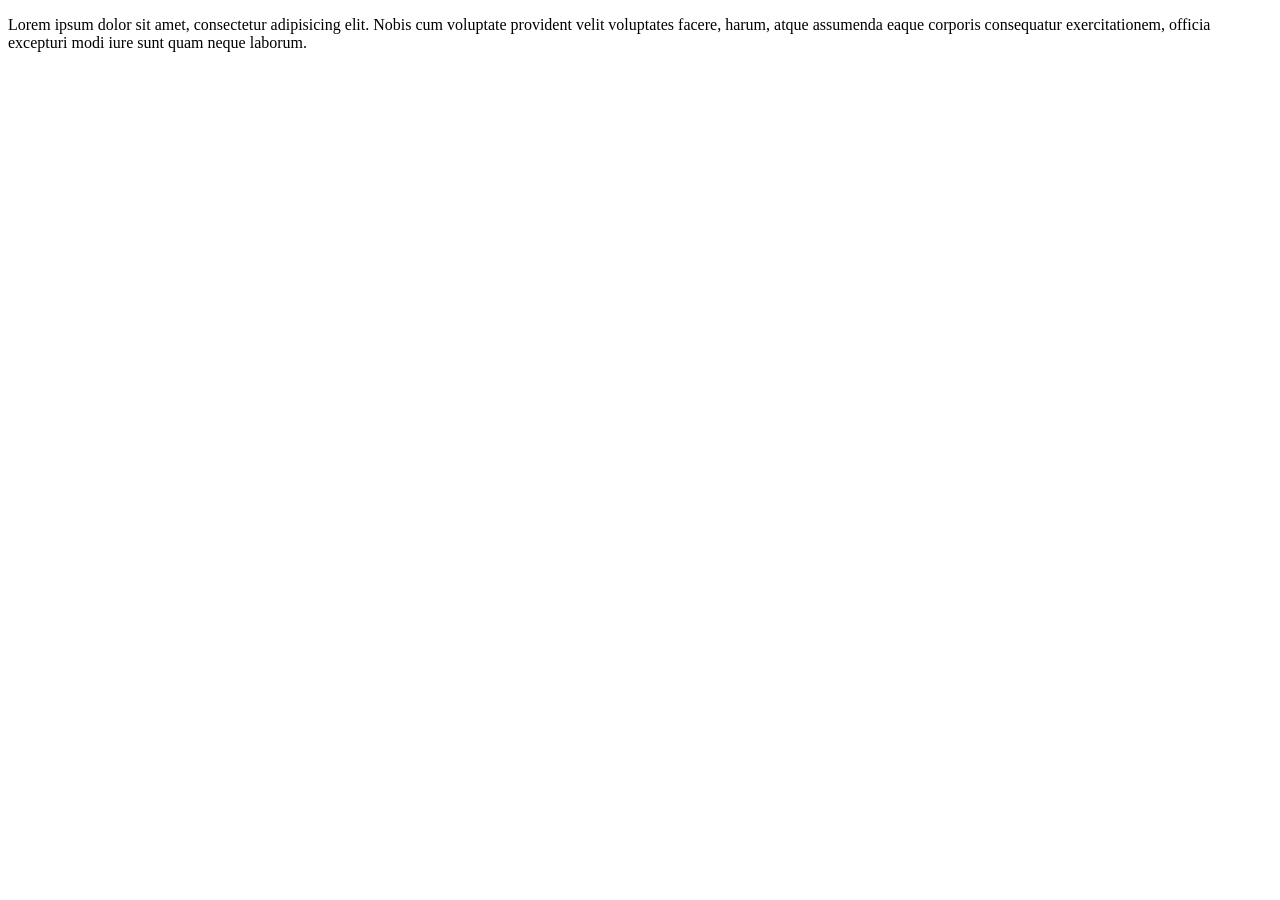
==== index.html @ 7ff02cce "Add hw 1, 2" ====
<!DOCTYPE html>
<html lang="en">
<head>
	<meta charset="UTF-8">
	<title>Document</title>
</head>
<body>
	<p>Lorem ipsum dolor sit amet, consectetur adipisicing elit. Nobis cum voluptate provident velit voluptates facere, harum, atque assumenda eaque corporis consequatur exercitationem, officia excepturi modi iure sunt quam neque laborum.</p>
<script src="hw1.js"></script>
<script src="hw2.js"></script>
<script src="hw3.js"></script>
</body>
</html>
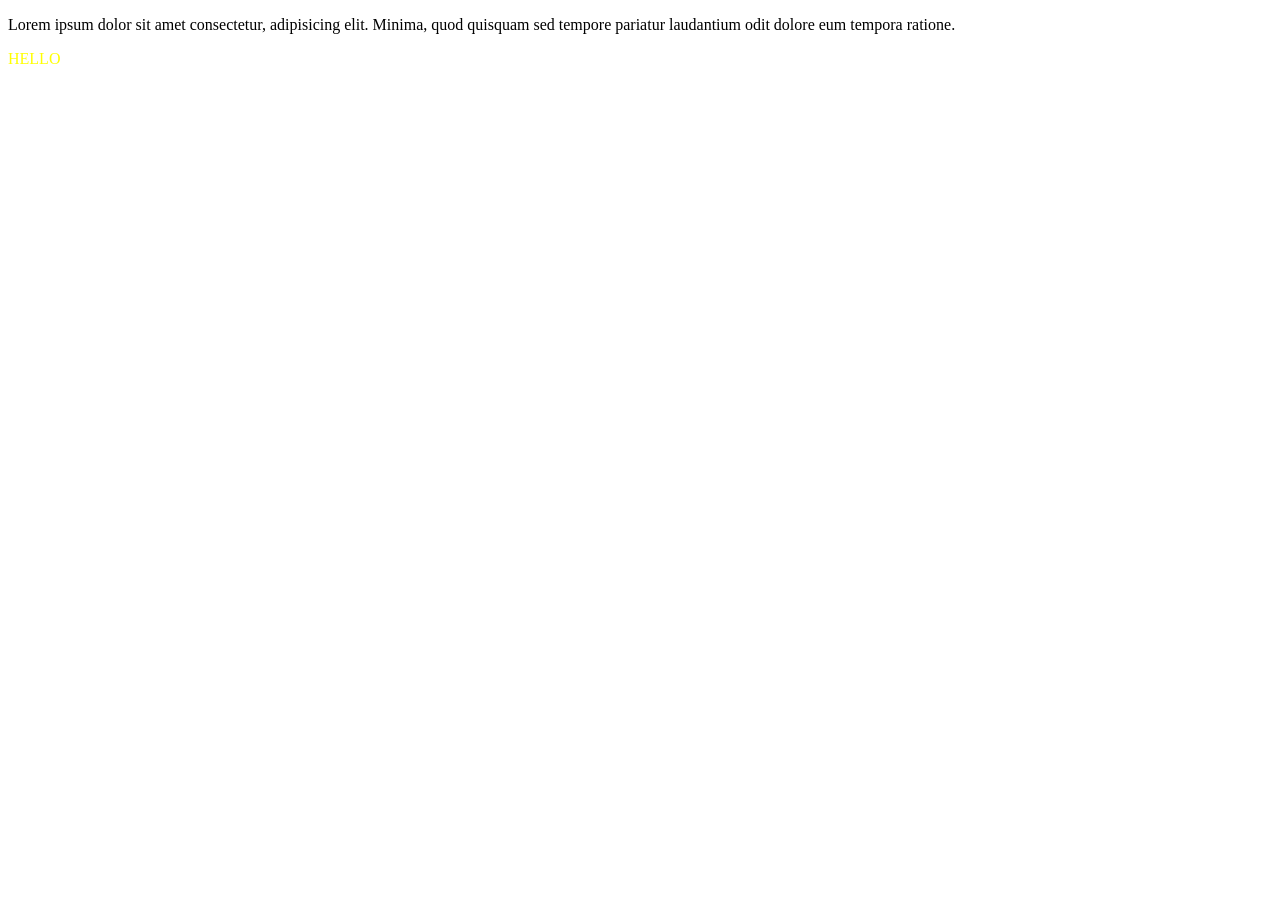
==== commit 4ced9394: "hw6 1-12" ====
--- a/index.html
+++ b/index.html
@@ -1,13 +1,23 @@
 <!DOCTYPE html>
 <html lang="en">
-<head>
-	<meta charset="UTF-8">
-	<title>Document</title>
-</head>
-<body>
-	<p>Lorem ipsum dolor sit amet, consectetur adipisicing elit. Nobis cum voluptate provident velit voluptates facere, harum, atque assumenda eaque corporis consequatur exercitationem, officia excepturi modi iure sunt quam neque laborum.</p>
-<script src="hw1.js"></script>
+  <head>
+    <meta charset="UTF-8" />
+    <title>Document</title>
+  </head>
+  <body>
+    <p id="elem" class="www">
+      Lorem ipsum dolor sit amet consectetur, adipisicing elit. Minima, quod
+      quisquam sed tempore pariatur laudantium odit dolore eum tempora ratione.
+    </p>
+    <ol id="list" class="parent list"></ol>
+    <ul id="listul"></ul>
+    <div id="square" style="color: yellow;">HELLO</div>
+
+    <!-- <script src="hw1.js"></script>
 <script src="hw2.js"></script>
 <script src="hw3.js"></script>
-</body>
-</html>+<script src="hw4.js"></script>
+<script src="hw5.js"></script> -->
+    <script src="hw6.js"></script>
+  </body>
+</html>
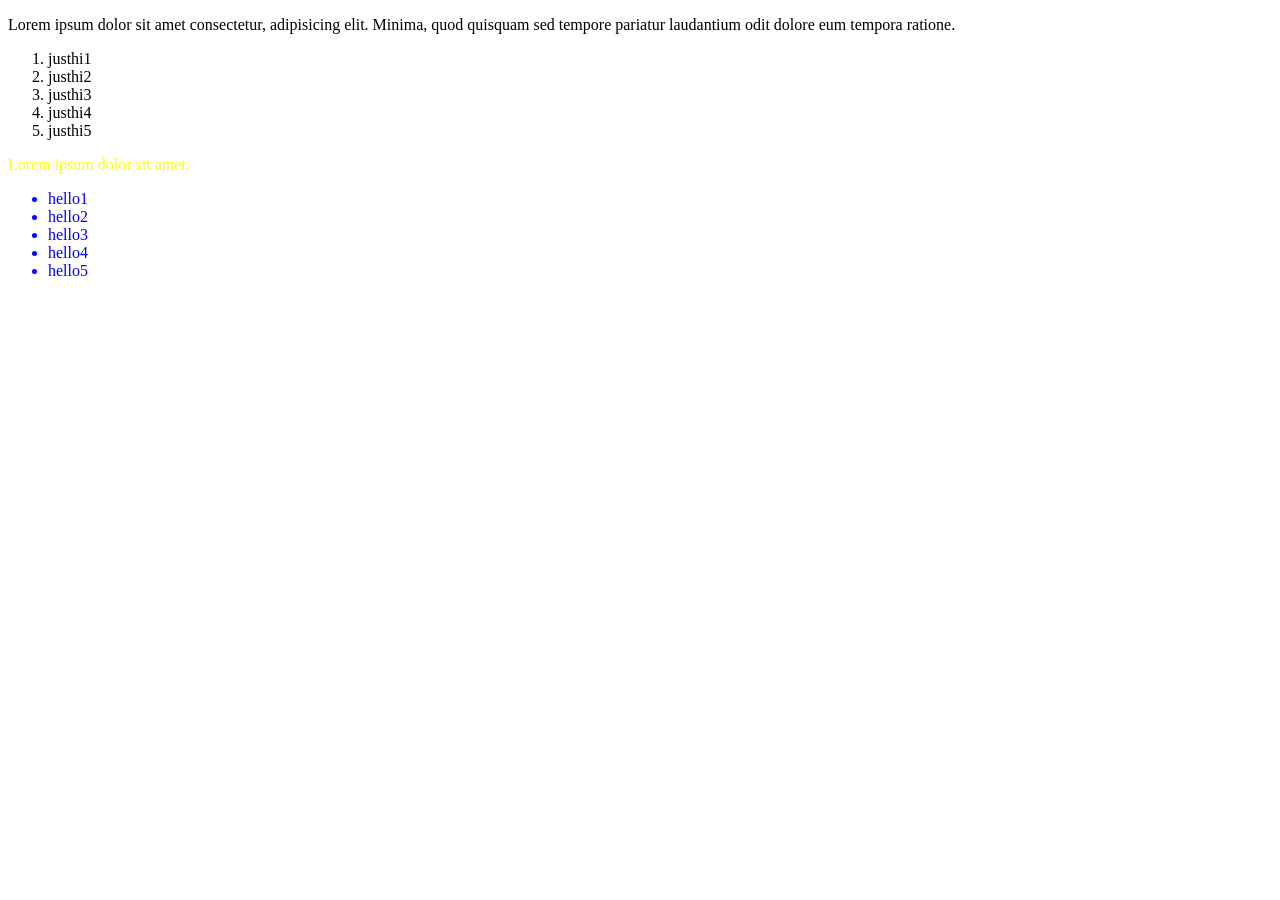
==== commit ee862140: "hw6 - task 1-26, hw8 - doesnt work" ====
--- a/index.html
+++ b/index.html
@@ -4,15 +4,28 @@
     <meta charset="UTF-8" />
     <title>Document</title>
   </head>
-  <body>
+  <body id="body">
     <p id="elem" class="www">
       Lorem ipsum dolor sit amet consectetur, adipisicing elit. Minima, quod
       quisquam sed tempore pariatur laudantium odit dolore eum tempora ratione.
     </p>
-    <ol id="list" class="parent list"></ol>
-    <ul id="listul"></ul>
-    <div id="square" style="color: yellow;">HELLO</div>
-
+    <ol id="list" class="parent list">
+      <li>justhi1</li>
+      <li id="li">justhi2</li>
+      <li>justhi3</li>
+      <li>justhi4</li>
+      <li>justhi5</li>
+    </ol>
+    <div id="div" style="color: yellow;">
+      Lorem ipsum dolor sit amet.
+      <ul id="task14" style="color: blue;">
+        <li>hello1</li>
+        <li id="li2">hello2</li>
+        <li>hello3</li>
+        <li>hello4</li>
+        <li>hello5</li>
+      </ul>
+    </div>
     <!-- <script src="hw1.js"></script>
 <script src="hw2.js"></script>
 <script src="hw3.js"></script>
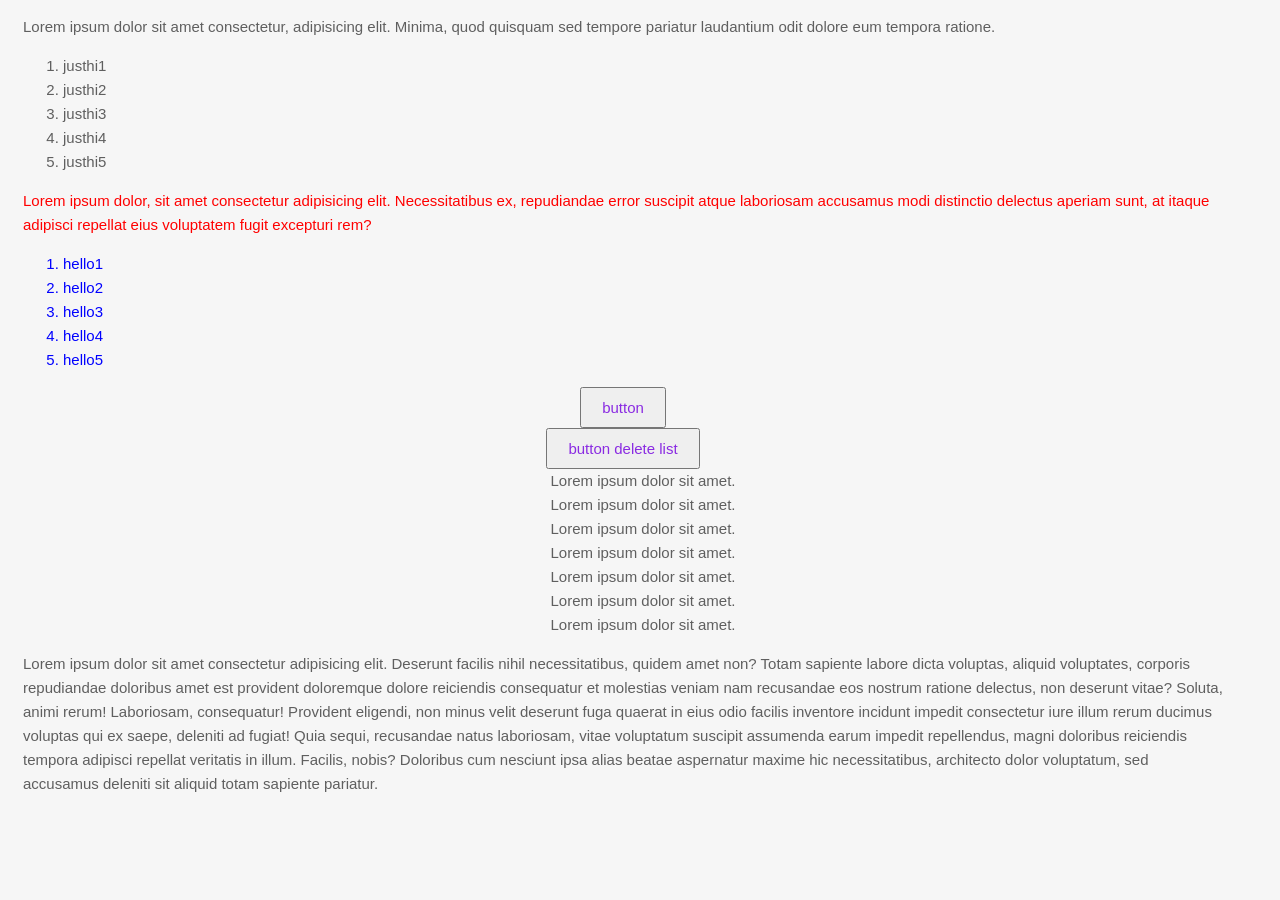
==== commit 27a1a241: "hw9" ====
--- a/index.html
+++ b/index.html
@@ -3,34 +3,109 @@
   <head>
     <meta charset="UTF-8" />
     <title>Document</title>
+    <style>
+      .wrapper {
+        max-width: 1200px;
+        width: 100%;
+      }
+      .container {
+        width: 100%;
+        margin: 0 auto;
+        padding: 0 15px;
+      }
+
+      body {
+        font-size: 15px;
+        line-height: 1.6;
+        color: #5f5f5f;
+        font-family: "Work Sans", sans-serif;
+        background-color: #f6f6f6;
+      }
+      .btn {
+        padding: 10px 20px;
+        font-size: 15px;
+        color: blueviolet;
+        display: flex;
+        margin: 0 auto;
+      }
+      #main-list {
+        margin: 0 auto;
+        max-width: 500px;
+        text-align: center;
+        list-style: none;
+      }
+      .selected {
+        background: #0f0;
+      }
+    </style>
   </head>
+
   <body id="body">
-    <p id="elem" class="www">
-      Lorem ipsum dolor sit amet consectetur, adipisicing elit. Minima, quod
-      quisquam sed tempore pariatur laudantium odit dolore eum tempora ratione.
-    </p>
-    <ol id="list" class="parent list">
-      <li>justhi1</li>
-      <li id="li">justhi2</li>
-      <li>justhi3</li>
-      <li>justhi4</li>
-      <li>justhi5</li>
-    </ol>
-    <div id="div" style="color: yellow;">
-      Lorem ipsum dolor sit amet.
-      <ul id="task14" style="color: blue;">
-        <li>hello1</li>
-        <li id="li2">hello2</li>
-        <li>hello3</li>
-        <li>hello4</li>
-        <li>hello5</li>
-      </ul>
+    <div class="wrapper">
+      <div class="container">
+        <p id="elem" class="www">
+          Lorem ipsum dolor sit amet consectetur, adipisicing elit. Minima, quod
+          quisquam sed tempore pariatur laudantium odit dolore eum tempora
+          ratione.
+        </p>
+        <ol id="list" class="parent list">
+          <li>justhi1</li>
+          <li id="li">justhi2</li>
+          <li>justhi3</li>
+          <li>justhi4</li>
+          <li>justhi5</li>
+        </ol>
+        <div id="hide" style="color: red;">
+          Lorem ipsum dolor, sit amet consectetur adipisicing elit.
+          Necessitatibus ex, repudiandae error suscipit atque laboriosam
+          accusamus modi distinctio delectus aperiam sunt, at itaque adipisci
+          repellat eius voluptatem fugit excepturi rem?
+          <ol id="task14" style="color: blue;">
+            <li>hello1</li>
+            <li id="li2">hello2</li>
+            <li>hello3</li>
+            <li>hello4</li>
+            <li>hello5</li>
+          </ol>
+        </div>
+        <button class="btn">button</button>
+        <button class="btn btn_delete">button delete list</button>
+
+        <ul id="main-list">
+          <li>Lorem ipsum dolor sit amet.</li>
+          <li>Lorem ipsum dolor sit amet.</li>
+          <li>Lorem ipsum dolor sit amet.</li>
+          <li>Lorem ipsum dolor sit amet.</li>
+          <li>Lorem ipsum dolor sit amet.</li>
+          <li>Lorem ipsum dolor sit amet.</li>
+          <li>Lorem ipsum dolor sit amet.</li>
+        </ul>
+        <p>
+          Lorem ipsum dolor sit amet consectetur adipisicing elit. Deserunt
+          facilis nihil necessitatibus, quidem amet non? Totam sapiente labore
+          dicta voluptas, aliquid voluptates, corporis repudiandae doloribus
+          amet est provident doloremque dolore reiciendis consequatur et
+          molestias veniam nam recusandae eos nostrum ratione delectus, non
+          deserunt vitae? Soluta, animi rerum! Laboriosam, consequatur!
+          Provident eligendi, non minus velit deserunt fuga quaerat in eius odio
+          facilis inventore incidunt impedit consectetur iure illum rerum
+          ducimus voluptas qui ex saepe, deleniti ad fugiat! Quia sequi,
+          recusandae natus laboriosam, vitae voluptatum suscipit assumenda earum
+          impedit repellendus, magni doloribus reiciendis tempora adipisci
+          repellat veritatis in illum. Facilis, nobis? Doloribus cum nesciunt
+          ipsa alias beatae aspernatur maxime hic necessitatibus, architecto
+          dolor voluptatum, sed accusamus deleniti sit aliquid totam sapiente
+          pariatur.
+        </p>
+      </div>
     </div>
     <!-- <script src="hw1.js"></script>
 <script src="hw2.js"></script>
 <script src="hw3.js"></script>
 <script src="hw4.js"></script>
-<script src="hw5.js"></script> -->
+<script src="hw5.js"></script>
     <script src="hw6.js"></script>
+    <script src="hw8.js"></script> -->
+    <script src="hw9.js"></script>
   </body>
 </html>
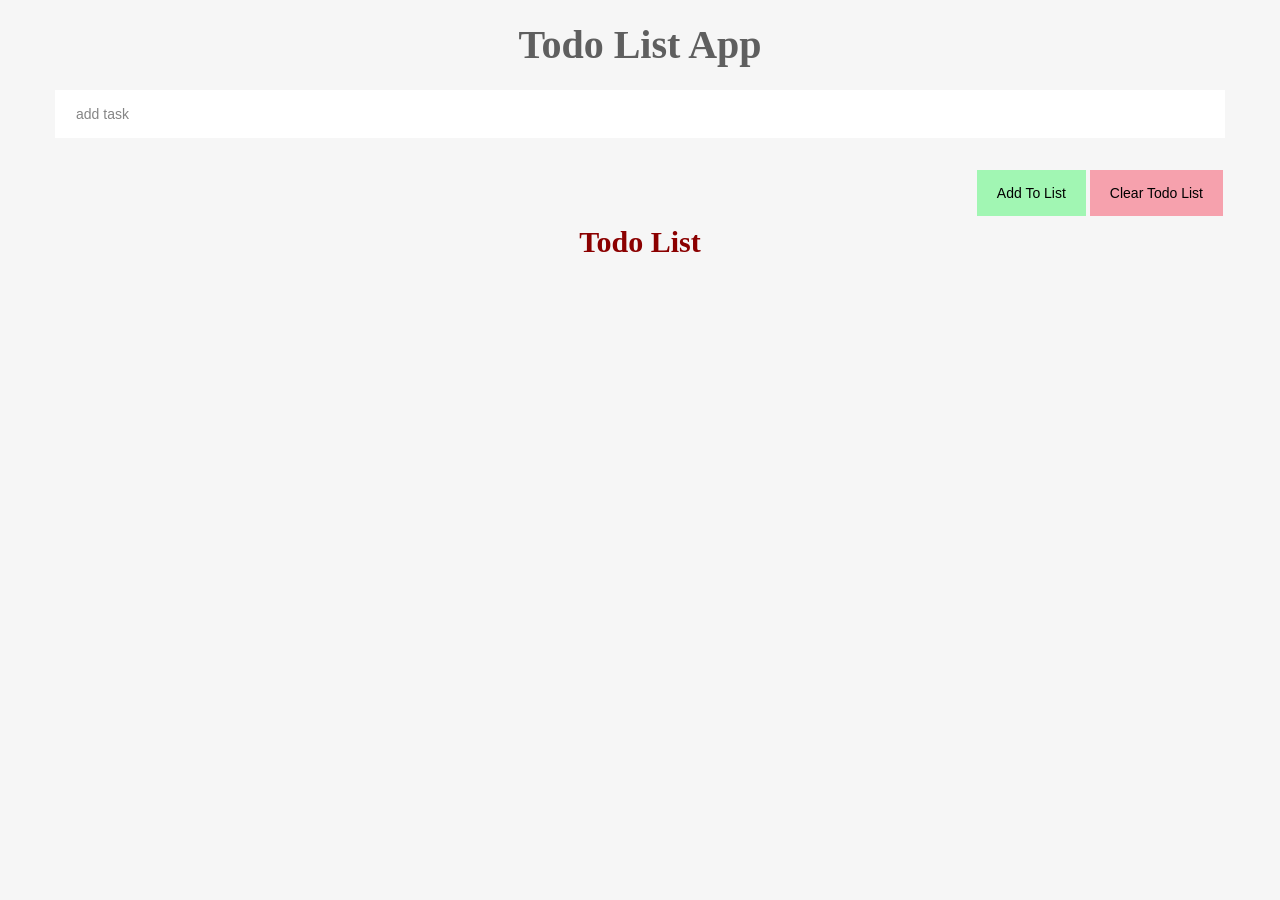
==== commit afc7bbac: "todo list" ====
--- a/index.html
+++ b/index.html
@@ -2,110 +2,31 @@
 <html lang="en">
   <head>
     <meta charset="UTF-8" />
-    <title>Document</title>
-    <style>
-      .wrapper {
-        max-width: 1200px;
-        width: 100%;
-      }
-      .container {
-        width: 100%;
-        margin: 0 auto;
-        padding: 0 15px;
-      }
-
-      body {
-        font-size: 15px;
-        line-height: 1.6;
-        color: #5f5f5f;
-        font-family: "Work Sans", sans-serif;
-        background-color: #f6f6f6;
-      }
-      .btn {
-        padding: 10px 20px;
-        font-size: 15px;
-        color: blueviolet;
-        display: flex;
-        margin: 0 auto;
-      }
-      #main-list {
-        margin: 0 auto;
-        max-width: 500px;
-        text-align: center;
-        list-style: none;
-      }
-      .selected {
-        background: #0f0;
-      }
-    </style>
+    <meta name="viewport" content="width=device-width, initial-scale=1" />
+    <title>TO DO LIST</title>
+    <link rel="stylesheet" href="css/reset.css" />
+    <link
+      href="https://fonts.googleapis.com/css?family=Playfair+Display:400i,700|Work+Sans:400,500&display=swap"
+      rel="stylesheet"
+    />
+    <link rel="stylesheet" href="css/form.css" />
+    <link rel="stylesheet" href="css/style.css" />
   </head>
-
-  <body id="body">
+  <body>
     <div class="wrapper">
       <div class="container">
-        <p id="elem" class="www">
-          Lorem ipsum dolor sit amet consectetur, adipisicing elit. Minima, quod
-          quisquam sed tempore pariatur laudantium odit dolore eum tempora
-          ratione.
-        </p>
-        <ol id="list" class="parent list">
-          <li>justhi1</li>
-          <li id="li">justhi2</li>
-          <li>justhi3</li>
-          <li>justhi4</li>
-          <li>justhi5</li>
-        </ol>
-        <div id="hide" style="color: red;">
-          Lorem ipsum dolor, sit amet consectetur adipisicing elit.
-          Necessitatibus ex, repudiandae error suscipit atque laboriosam
-          accusamus modi distinctio delectus aperiam sunt, at itaque adipisci
-          repellat eius voluptatem fugit excepturi rem?
-          <ol id="task14" style="color: blue;">
-            <li>hello1</li>
-            <li id="li2">hello2</li>
-            <li>hello3</li>
-            <li>hello4</li>
-            <li>hello5</li>
-          </ol>
-        </div>
-        <button class="btn">button</button>
-        <button class="btn btn_delete">button delete list</button>
-
-        <ul id="main-list">
-          <li>Lorem ipsum dolor sit amet.</li>
-          <li>Lorem ipsum dolor sit amet.</li>
-          <li>Lorem ipsum dolor sit amet.</li>
-          <li>Lorem ipsum dolor sit amet.</li>
-          <li>Lorem ipsum dolor sit amet.</li>
-          <li>Lorem ipsum dolor sit amet.</li>
-          <li>Lorem ipsum dolor sit amet.</li>
-        </ul>
-        <p>
-          Lorem ipsum dolor sit amet consectetur adipisicing elit. Deserunt
-          facilis nihil necessitatibus, quidem amet non? Totam sapiente labore
-          dicta voluptas, aliquid voluptates, corporis repudiandae doloribus
-          amet est provident doloremque dolore reiciendis consequatur et
-          molestias veniam nam recusandae eos nostrum ratione delectus, non
-          deserunt vitae? Soluta, animi rerum! Laboriosam, consequatur!
-          Provident eligendi, non minus velit deserunt fuga quaerat in eius odio
-          facilis inventore incidunt impedit consectetur iure illum rerum
-          ducimus voluptas qui ex saepe, deleniti ad fugiat! Quia sequi,
-          recusandae natus laboriosam, vitae voluptatum suscipit assumenda earum
-          impedit repellendus, magni doloribus reiciendis tempora adipisci
-          repellat veritatis in illum. Facilis, nobis? Doloribus cum nesciunt
-          ipsa alias beatae aspernatur maxime hic necessitatibus, architecto
-          dolor voluptatum, sed accusamus deleniti sit aliquid totam sapiente
-          pariatur.
-        </p>
+        <h1>Todo List App</h1>
+           <form action="#" name="form">
+          <input type="text" name="todo" id="app__item-input" placeholder="add task"/>
+          <div class="app__buttons">
+            <button class="app__add-btn app__btn" id="add-btn">Add To List</button>
+            <button class="app__clear-btn app__btn" id="clear-btn">Clear Todo List</button>
+          </div>
+        </form>
+          <strong>Todo List</strong>
+          <ul id="app__todo-list"></ul>
       </div>
     </div>
-    <!-- <script src="hw1.js"></script>
-<script src="hw2.js"></script>
-<script src="hw3.js"></script>
-<script src="hw4.js"></script>
-<script src="hw5.js"></script>
-    <script src="hw6.js"></script>
-    <script src="hw8.js"></script> -->
-    <script src="hw9.js"></script>
+    <script src="js/main.js"></script>
   </body>
 </html>
--- a/css/form.css
+++ b/css/form.css
@@ -0,0 +1,95 @@
+input[type=text],
+input[type=email] {
+    width: 100%;
+    display: block;
+    height: 48px;
+    padding: 15px 20px;
+    background-color: #fff;
+    font-family: 'Work Sans', sans-serif;
+    font-size: 14px;
+    outline: none;
+    border: 1px solid transparent;
+    margin: 0 0 30px;
+}
+
+input[type=text]:focus {
+    outline: none;
+    border: 1px solid #ccc;
+}
+
+input[type=text]:aclive {
+    outline: none;
+    border: 1px solid #ccc;
+}
+
+input[type=text]:hover {
+    outline: none;
+    border: 1px solid #ccc;
+    opacity: 0.8;
+}
+
+input[type=text]::placeholder {
+    color: #858585;
+    font-size: 14px;
+}
+
+input[type=email]:focus {
+    outline: none;
+    border: 1px solid #ccc;
+}
+
+input[type=email]:aclive {
+    outline: none;
+    border: 1px solid #ccc;
+}
+
+input[type=email]:hover {
+    outline: none;
+    border: 1px solid #ccc;
+    opacity: 0.8;
+}
+
+input[type=email]::placeholder {
+    color: #858585;
+    font-size: 14px;
+}
+
+textarea {
+    display: block;
+    width: 100%;
+    height: 170px;
+    padding: 15px 20px;
+    background-color: #fff;
+    font-family: 'Work Sans', sans-serif;
+    font-size: 14px;
+    outline: none;
+    border: 1px solid transparent;
+    margin: 0 0 30px;
+}
+
+textarea:focus {
+    outline: none;
+    border: 1px solid #ccc;
+}
+
+textarea:aclive {
+    outline: none;
+    border: 1px solid #ccc;
+}
+
+textarea:hover {
+    outline: none;
+    border: 1px solid #ccc;
+    opacity: 0.8;
+}
+
+textarea::placeholder {
+    color: #858585;
+    font-size: 14px;
+}
+
+input[type=submit] {
+    display: block;
+    border: 0;
+    outline: 0;
+   }
--- a/css/style.css
+++ b/css/style.css
@@ -0,0 +1,80 @@
+#wrapper {
+    position: relative;
+    overflow: hidden;
+}
+
+.container {
+    max-width: 1200px;
+    width: 100%;
+    margin: 0 auto;
+    padding: 0 15px;
+}
+
+body {
+    font-size: 15px;
+    line-height: 1.6;
+    color: #5f5f5f;
+    font-family: 'Work Sans', sans-serif;
+    background-color: #f6f6f6;
+}
+
+h1 {
+    font-size: 40px;
+    line-height: 1.25;
+    font-weight: 700;
+    font-family: 'Playfair Display', serif;
+    margin: 20px 0;
+    text-align: center;
+}
+
+strong {
+    color: darkred;
+    font-size: 30px;
+    font-family: 'Playfair Display', serif;
+    margin-bottom: 10px;
+    text-align: center;
+    display: flex;
+    justify-content: center;
+}
+
+.app__buttons {
+    display: flex;
+    justify-content: flex-end;
+}
+
+.app__btn , .btn {
+    padding: 15px 20px;
+    margin: 2px;
+    align-items: center;
+    font-size: 14px;
+}
+
+.app__add-btn, .btn-success {
+    background-color: #a1f6b3;
+}
+
+.app__clear-btn, .btn-danger {
+    background-color: #f6a1ad;
+}
+li {
+    width: 100%;
+    display: flex;
+    align-items: baseline;
+    margin: 0 0 10px;
+}
+label {
+    width: 84%;
+    display: block;
+    padding: 10px 20px;
+    background-color: #fff;
+    color: firebrick;
+    outline: none;
+    border: 1px solid transparent;
+    margin: 0 10px 10px 0;
+    overflow: hidden;
+}
+.uncompleted label{
+text-decoration: line-through;
+font-weight: 300;
+color: dimgray;
+}
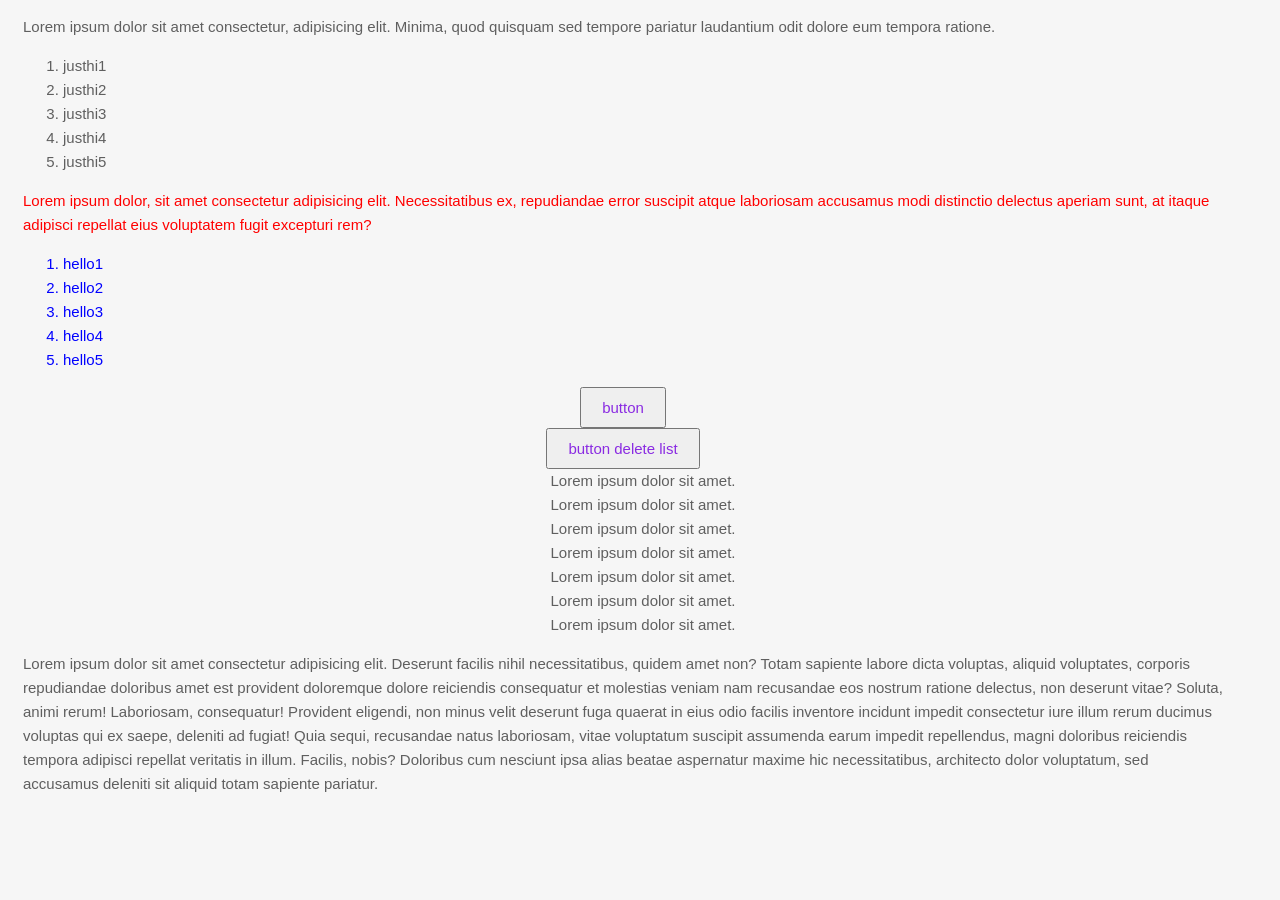
==== commit 531c0a22: "hw1-9" git commit -m "hw1-9" git commit -m hw1-9 $ git commit -m hw1-9 git commit -m 'hw1-9" ====
--- a/index.html
+++ b/index.html
@@ -2,31 +2,111 @@
 <html lang="en">
   <head>
     <meta charset="UTF-8" />
-    <meta name="viewport" content="width=device-width, initial-scale=1" />
-    <title>TO DO LIST</title>
-    <link rel="stylesheet" href="css/reset.css" />
-    <link
-      href="https://fonts.googleapis.com/css?family=Playfair+Display:400i,700|Work+Sans:400,500&display=swap"
-      rel="stylesheet"
-    />
-    <link rel="stylesheet" href="css/form.css" />
-    <link rel="stylesheet" href="css/style.css" />
+    <title>Document</title>
+    <style>
+      .wrapper {
+        max-width: 1200px;
+        width: 100%;
+      }
+      .container {
+        width: 100%;
+        margin: 0 auto;
+        padding: 0 15px;
+      }
+
+      body {
+        font-size: 15px;
+        line-height: 1.6;
+        color: #5f5f5f;
+        font-family: "Work Sans", sans-serif;
+        background-color: #f6f6f6;
+      }
+      .btn {
+        padding: 10px 20px;
+        font-size: 15px;
+        color: blueviolet;
+        display: flex;
+        margin: 0 auto;
+      }
+      #main-list {
+        margin: 0 auto;
+        max-width: 500px;
+        text-align: center;
+        list-style: none;
+      }
+      .selected {
+        background: #0f0;
+      }
+    </style>
   </head>
-  <body>
+
+  <body id="body">
     <div class="wrapper">
       <div class="container">
-        <h1>Todo List App</h1>
-           <form action="#" name="form">
-          <input type="text" name="todo" id="app__item-input" placeholder="add task"/>
-          <div class="app__buttons">
-            <button class="app__add-btn app__btn" id="add-btn">Add To List</button>
-            <button class="app__clear-btn app__btn" id="clear-btn">Clear Todo List</button>
-          </div>
-        </form>
-          <strong>Todo List</strong>
-          <ul id="app__todo-list"></ul>
+        <p id="elem" class="www">
+          Lorem ipsum dolor sit amet consectetur, adipisicing elit. Minima, quod
+          quisquam sed tempore pariatur laudantium odit dolore eum tempora
+          ratione.
+        </p>
+        <ol id="list" class="parent list">
+          <li>justhi1</li>
+          <li id="li">justhi2</li>
+          <li>justhi3</li>
+          <li>justhi4</li>
+          <li>justhi5</li>
+        </ol>
+        <div id="hide" style="color: red;">
+          Lorem ipsum dolor, sit amet consectetur adipisicing elit.
+          Necessitatibus ex, repudiandae error suscipit atque laboriosam
+          accusamus modi distinctio delectus aperiam sunt, at itaque adipisci
+          repellat eius voluptatem fugit excepturi rem?
+          <ol id="task14" style="color: blue;">
+            <li>hello1</li>
+            <li id="li2">hello2</li>
+            <li>hello3</li>
+            <li>hello4</li>
+            <li>hello5</li>
+          </ol>
+        </div>
+        <button class="btn">button</button>
+        <button class="btn btn_delete">button delete list</button>
+
+        <ul id="main-list">
+          <li>Lorem ipsum dolor sit amet.</li>
+          <li>Lorem ipsum dolor sit amet.</li>
+          <li>Lorem ipsum dolor sit amet.</li>
+          <li>Lorem ipsum dolor sit amet.</li>
+          <li>Lorem ipsum dolor sit amet.</li>
+          <li>Lorem ipsum dolor sit amet.</li>
+          <li>Lorem ipsum dolor sit amet.</li>
+        </ul>
+        <p>
+          Lorem ipsum dolor sit amet consectetur adipisicing elit. Deserunt
+          facilis nihil necessitatibus, quidem amet non? Totam sapiente labore
+          dicta voluptas, aliquid voluptates, corporis repudiandae doloribus
+          amet est provident doloremque dolore reiciendis consequatur et
+          molestias veniam nam recusandae eos nostrum ratione delectus, non
+          deserunt vitae? Soluta, animi rerum! Laboriosam, consequatur!
+          Provident eligendi, non minus velit deserunt fuga quaerat in eius odio
+          facilis inventore incidunt impedit consectetur iure illum rerum
+          ducimus voluptas qui ex saepe, deleniti ad fugiat! Quia sequi,
+          recusandae natus laboriosam, vitae voluptatum suscipit assumenda earum
+          impedit repellendus, magni doloribus reiciendis tempora adipisci
+          repellat veritatis in illum. Facilis, nobis? Doloribus cum nesciunt
+          ipsa alias beatae aspernatur maxime hic necessitatibus, architecto
+          dolor voluptatum, sed accusamus deleniti sit aliquid totam sapiente
+          pariatur.
+        </p>
       </div>
     </div>
-    <script src="js/main.js"></script>
+    <script src="js/hw1.js"></script>
+    <script src="js/hw2.js"></script>
+    <script src="js/hw3.js"></script>
+    <script src="js/hw4.js"></script>
+    <script src="js/hw5.js"></script>
+    <script src="js/hw6.js"></script>
+    <script src="js/hw8.js"></script>
+    <script src="js/hw9.js"></script>
+    <script src="js/hw.js"></script>
   </body>
 </html>
